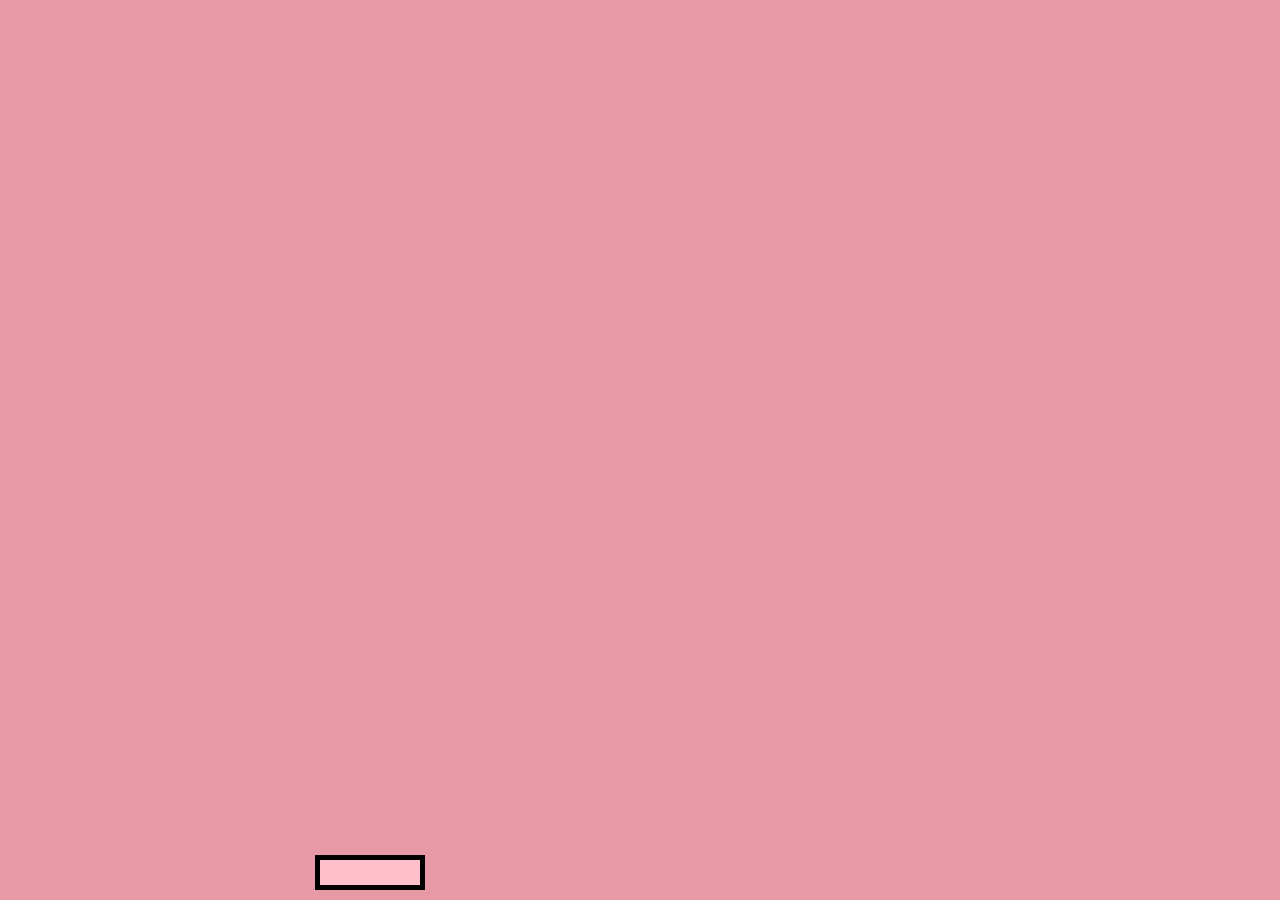
==== breakout.html @ a69085b4 "Add Sugoi and Breakout pages" ====
<!DOCTYPE html>
<html>
    <head>
        <link rel="stylesheet" href="styles.css">
    </head>
    <body class="game breakout">
        <div class="paddle bPaddle"></div>
        <script src="breakout.js"></script>
    </body>
</html>
---- styles.css ----
body {
    /* height: 100vh;
    width: 100vh; */
    background-color: rgb(231, 153, 166);
    background-image: url("images/fractalTree.png");
    background-position: right;
    background-size: 40% auto contain;
    background-repeat: no-repeat;
    font-family: fantasy;
    text-align: center;
    margin: 40px auto;
    max-width: 650px;
    line-height: 1.4;
    color: rgb(66, 50, 50);
    font-size: 18px;
    padding: 0 10px;
}

#whatever {
    background-image: url("images/Gnarly.png");
    height: 100vh;
    width: 100vh;
    background-size: contain;
    background-repeat: repeat-x;
    -webkit-box-reflect: left 20px;
    background-attachment: fixed;
}

#paragraph {
    text-align: left;
    background-color: beige;
    border-radius: 25px;
    padding: 10px;
    margin-bottom: 20px;
}

h1 {
    color:rgb(39, 22, 25);
    line-height: 1.2;
}

a {
    color: #A569BD;
}

a:hover {
    color: #000000;
}

#fish {
    height: auto;
    width: 25%;
    top: right;
    position: fixed;
}
#seaweed {
    top: 1;
    position: fixed;
    height: auto;
    width: 25%;
}
#pagecontainer {
    height: 100%;
    display: flex;
    justify-content: center;
    align-items: center;
}

#fishdescription {
    display: flex;
    border-radius: 15px;
    background-color: pink;
    height: 50%;
    align-items: center;
    height: fit-content;
    padding: 10px;
}

.game {
    background-image: url("images/coolBkgnd.png")
}

.breakout {
    background-position: top;
}

.follow {
    position: fixed;
    left: 0;
    top: 0;
}

.paddle {
    width: 50px;
    height: 200px;
    background-color: pink;
    border: 5px solid black;
}

.paddleLeft {
    position: fixed;
    left: 0;
    top: 0;
    margin-left: 20px;
}

.paddleRight {
    position: fixed;
    right: 0;
    top: 0;
    margin-right: 20px;
}

#ball {
    position: fixed;
    right: 60;
    top: 0;
    height: 50px;
    width: auto;
}

.score {
    color: aliceblue;
}

#winningBanner {
    background-color: transparent;
    height: 20px;
    width: 200px;
    padding: 10px;
    margin: auto;
}

.bPaddle {
    position: fixed;
    height: 25px;
    width: 100px;
    bottom: 10px;
    left: auto;
}
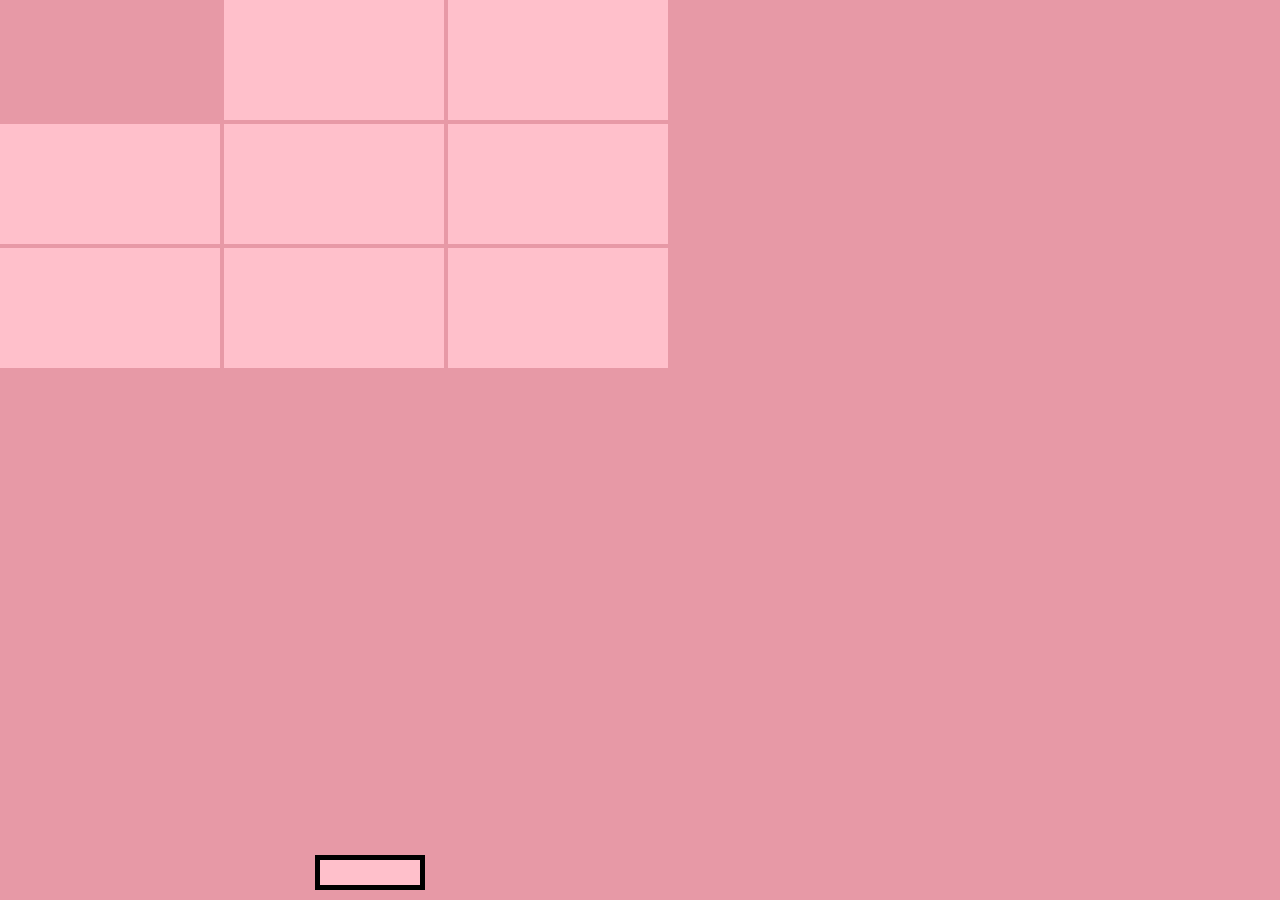
==== commit bba7aa2c: "Initialize bricks for breakout and introduce beginning logic" ====
--- a/breakout.html
+++ b/breakout.html
@@ -4,6 +4,8 @@
         <link rel="stylesheet" href="styles.css">
     </head>
     <body class="game breakout">
+        <div class="ball"></div>
+        <div id="brickHouse"></div>
         <div class="paddle bPaddle"></div>
         <script src="breakout.js"></script>
     </body>
--- a/styles.css
+++ b/styles.css
@@ -137,4 +137,13 @@
     width: 100px;
     bottom: 10px;
     left: auto;
+}
+
+.brick {
+    height: 100px;
+    width: 200px;
+    position: fixed;
+    background-color: pink;
+    padding: 10px;
+    border: 
 }